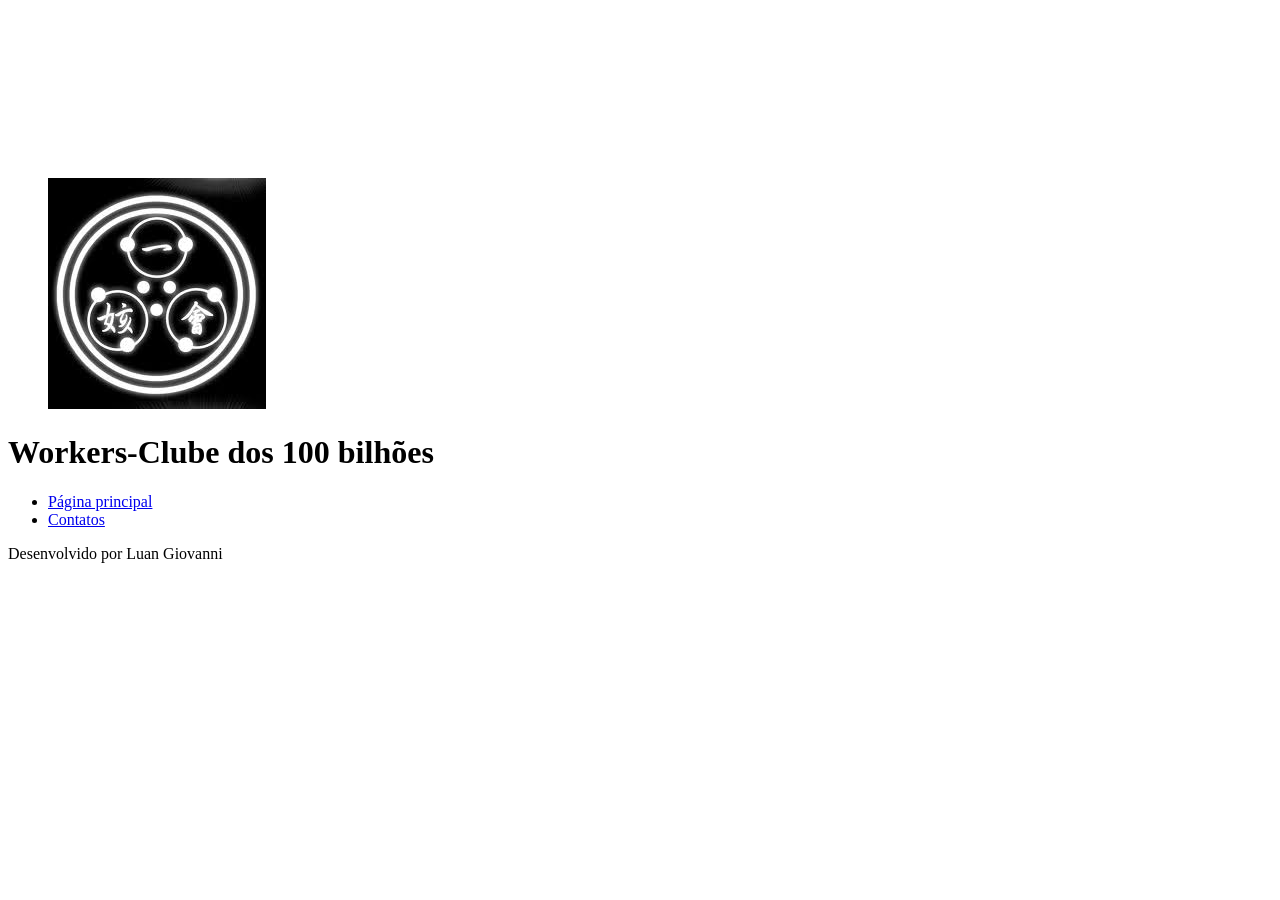
==== paginas/contato.html @ 7cbdeff8 "Add files via upload" ====
<!DOCTYPE html>
<html lang="pt-br">
<head>
    <meta charset="UTF-8">
    <meta name="viewport" content="width=device-width, initial-scale=1.0">
    <title>Site Workers</title>
    <link rel="short icon" href="../imagens/Workers-Icone-site.ico">
    <link rel="stylesheet" type="text/css" href="../Estilos/layout.css">
</head>
<body>
    <video class="video-bg" autoplay muted loop>
    <source src="../imagens/Motion Backgrounds For Edits  Free Video Background Loops - Copyright Free Backgrounds - Free Video Background loops (720p, h264, youtube).mp4" type="video/mp4">
</video>
    <header>
        <figure>
        <img class="logo" src="../imagens/transferir.jpg">
    </figure>
    <h1>Workers-Clube dos 100 bilhões</h1>
    </header>
    <nav>
        <ul>
            <li><a href="../Index.html">Página principal</a></li>
            <li><a href="../paginas/contato.html">Contatos</a></li>
        </ul>
    </nav>
    <main>
    <footer> Desenvolvido por Luan Giovanni</footer>
</body>
</html>
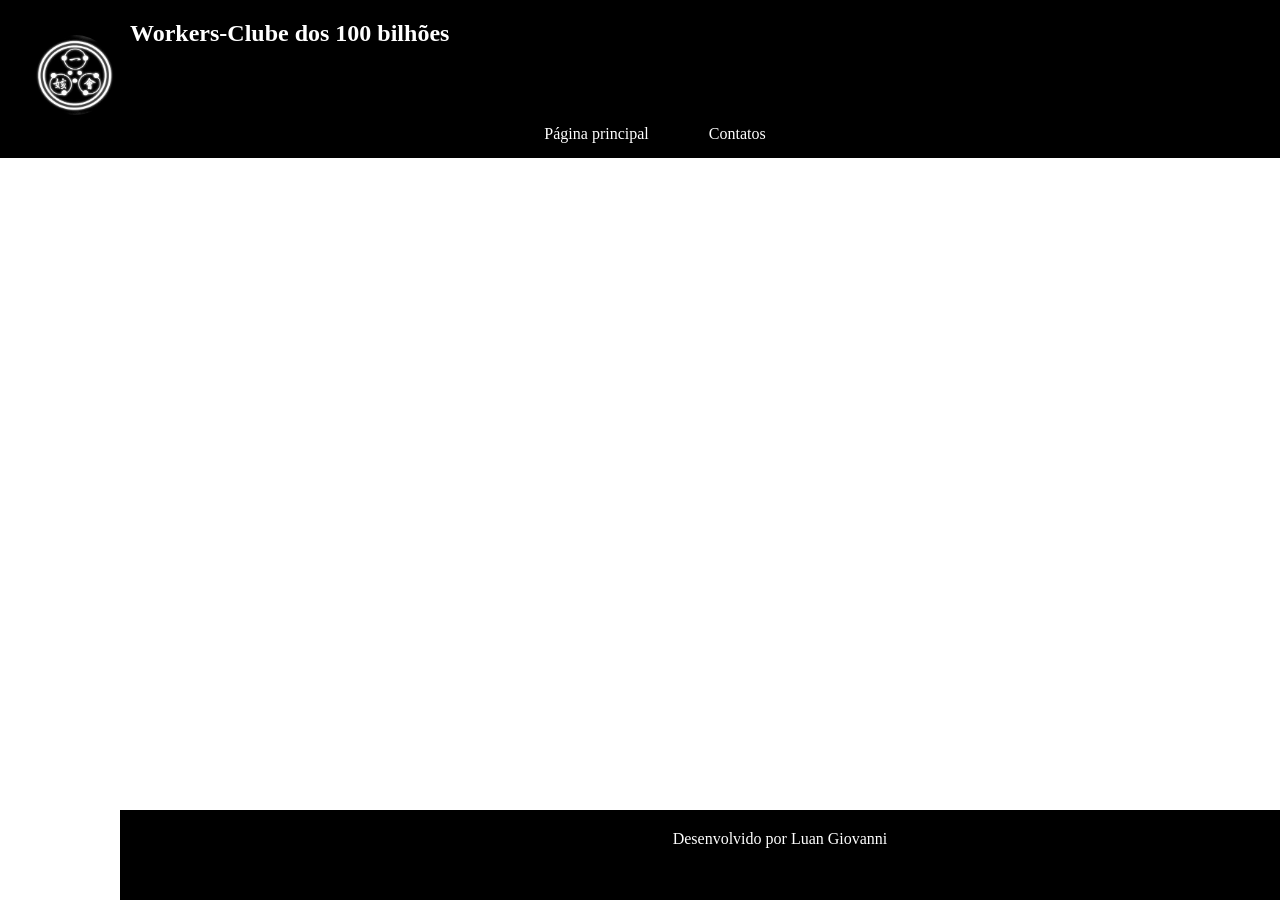
==== commit f8403861: "Add files via upload" ====
--- a/paginas/contato.html
+++ b/paginas/contato.html
@@ -5,7 +5,7 @@
     <meta name="viewport" content="width=device-width, initial-scale=1.0">
     <title>Site Workers</title>
     <link rel="short icon" href="../imagens/Workers-Icone-site.ico">
-    <link rel="stylesheet" type="text/css" href="../Estilos/layout.css">
+    <link rel="stylesheet" href="../estilos/layout.css">
 </head>
 <body>
     <video class="video-bg" autoplay muted loop>
@@ -19,7 +19,7 @@
     </header>
     <nav>
         <ul>
-            <li><a href="../Index.html">Página principal</a></li>
+            <li><a href="../index.html">Página principal</a></li>
             <li><a href="../paginas/contato.html">Contatos</a></li>
         </ul>
     </nav>
--- a/estilos/layout.css
+++ b/estilos/layout.css
@@ -0,0 +1,95 @@
+*{
+    padding: 0 ;
+    margin: 0;
+}
+.logo{
+    width: 80px;
+    height: 80px;
+    border-radius: 50%;
+}
+body video{
+    position: fixed;
+    top: 0;
+    left: 0;
+    width: 100%;
+    height: 100%;
+    object-fit: cover;
+    z-index: -1;
+}
+body>header{
+    background-color: rgb(0, 0, 0);
+    color:rgb(58, 51, 51);
+    display: flex;
+    justify-content: start;
+    padding: 20px;
+    position: fixed;
+    top: 0;
+    width: 100%;
+    height: 80px;
+    z-index: 1100;
+}
+header figure{
+    margin: 15px;
+
+}
+header h1{
+    margin:0  ;
+    font-size: 24px;
+    color:rgb(255, 255, 255) ;
+}
+nav{
+    background-color: rgb(0, 0, 0);
+    color:rgb(0, 0, 0);
+    text-align: center;
+    padding: 15px;
+    width: 100%;
+    position: relative;
+    display: block;
+    clear: both;
+    margin-top: 110px;
+    z-index: 1000;
+}
+nav ul{
+    list-style: none;
+    display: flex;
+    justify-content: center;
+}
+nav ul li{
+    color: rgb(255, 0, 0);
+    margin: 0 30px;
+}
+nav ul li a{
+    color: rgb(255, 255, 255);
+    text-decoration: none;
+}
+main{
+    padding: 20px;
+    text-align: left;
+    margin-top: 20px;
+    color: aliceblue;
+    margin-left: 100px;
+}
+main section{
+    padding: 30px;
+}
+aside{
+    float: right;
+    width: 30%;
+    height: 200px;
+    margin-top: 50px;
+    background: linear-gradient(45deg, #005e75, #000000);
+    color: rgb(160, 154, 154);
+    font-family: system-ui, -apple-system, BlinkMacSystemFont, 'Segoe UI', Roboto, Oxygen, Ubuntu, Cantarell, 'Open Sans', 'Helvetica Neue', sans-serif;
+    padding: 30px;
+    border-radius: 8px;
+}
+footer{
+    background-color: rgb(0, 0, 0);
+    color: rgb(255, 255, 255);
+    text-align: center;
+    padding: 20px;
+    position: fixed;
+    bottom: 0;
+    width: 100%;
+    height: 50px;
+}
